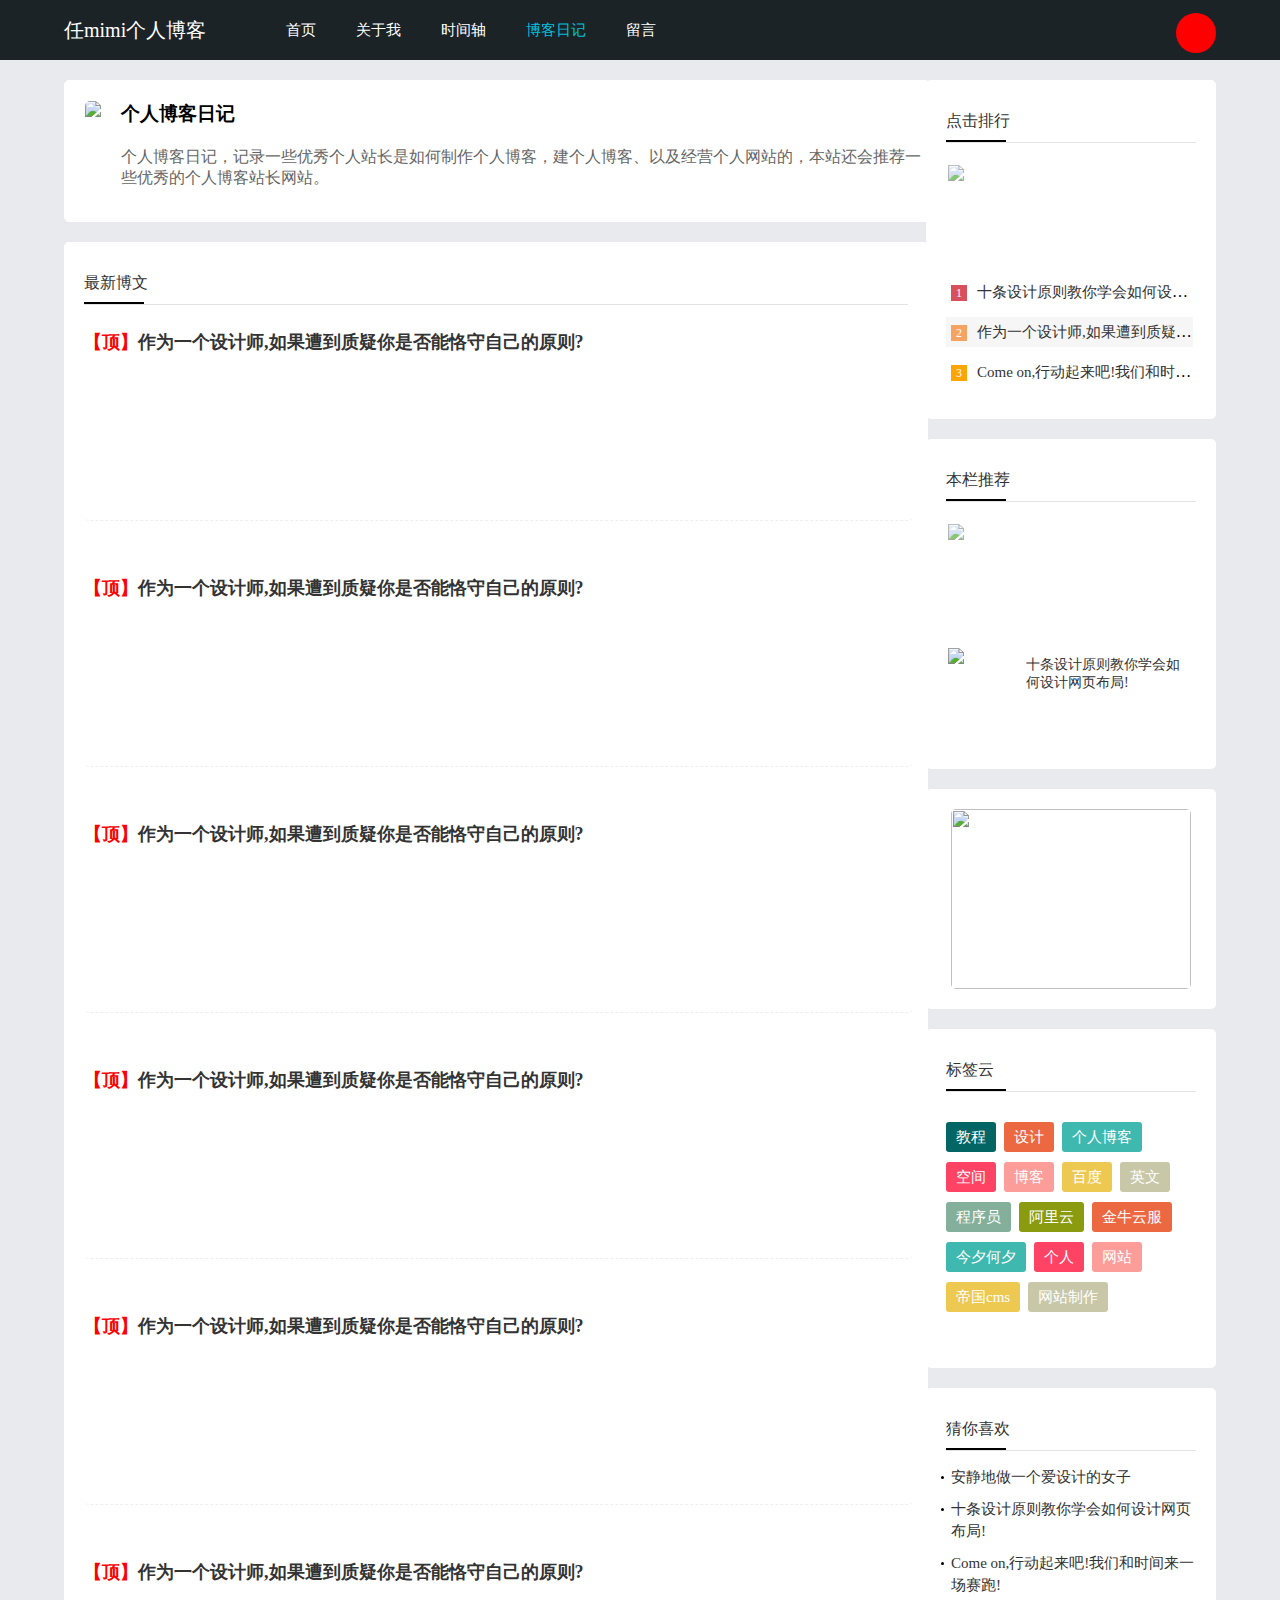
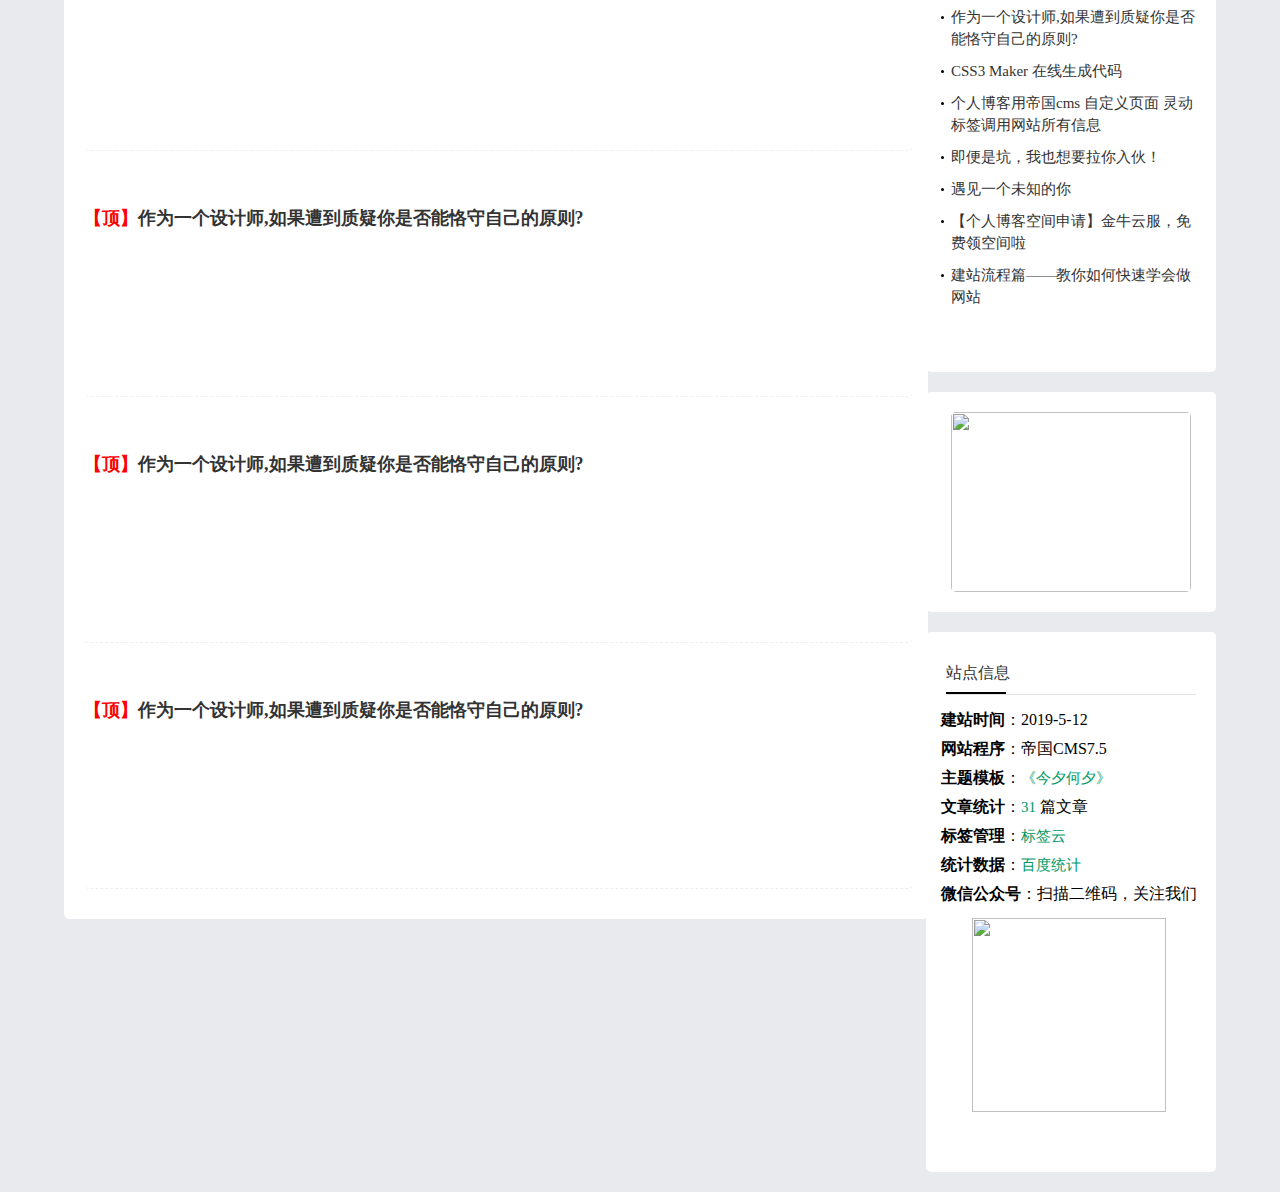
==== log.html @ 93b7b706 "任洁芳博客的" ====
<!DOCTYPE html>
<html lang="en">
<head>
    <meta charset="UTF-8">
    <title>个人博客</title>
    <link rel="stylesheet" href="./css/reset.css">
    <link rel="stylesheet" href="./css/index.css">
    <link rel="stylesheet" href="./css/common.css">
    <meta name="viewport" content="width=device-width, initial-scale=1.0 user-scalable=no">
    <link rel="stylesheet" media="(max-width: 800px)" href="./css/phone.css">
    <link rel="stylesheet" href="./css/log.css">
</head>
<body>
<!--头部start-->
<!--响应式更多-->
<label for="more" class="menu" style="position:absolute; top: 10px; left: 20px;"></label>
<header>
    <nav class="nav wrapper">
        <input type="checkbox" name="" id="more" >
        <div class="logo">任mimi个人博客</div>
        <ul class="nav_item">

            <li ><a href="index.html" >首页</a></li>
            <li><a href="#">关于我</a></li>
            <li><a href="trail.html">时间轴</a></li>
            <li class="nav_item_focus"><a href="log.html">博客日记</a></li>
            <li><a href="remark.html">留言</a></li>
        </ul>
        <div class="search iconfont"><input type="text" placeholder="请输入内容" class="input"></div>
    </nav>
</header>
<!--头部结束-->
<!--博客日记部分start-->
<div class="wrapper">
    <div class="log_logo" >
        <img src="http://jxhx2.yangqq.com/skin/jxhx/images/lm01.jpg">
        <h3>个人博客日记</h3>
        <p>个人博客日记，记录一些优秀个人站长是如何制作个人博客，建个人博客、以及经营个人网站的，本站还会推荐一些优秀的个人博客站长网站。</p>
    </div>
    <!--不规则侧边栏开始-->
    <div class="norule_aside" style="position:absolute; right: 0px; top: 0px; z-index:3;">
        <ul>
            <li>
                <div class="sidebar log_sort">
                    <div class="sidebar_title">点击排行</div>
                    <div class="click_sort">
                        <a href="" >
                            <div style="position: relative;">
                                <img src="http://jxhx2.yangqq.com/skin/jxhx/images/b02.jpg" alt="">
                                <span  class="mask_wenzi">安静地做一个爱设计的女子</span>
                            </div>
                        </a>
                        <ul>
                            <li><i>1</i><a href="#"  target="_blank">十条设计原则教你学会如何设计网页布局!</a></li>
                            <li><i>2</i><a href="#"  target="_blank">作为一个设计师,如果遭到质疑你是否能恪守自己的原则?</a></li>
                            <li><i>3</i><a href="#"  target="_blank">Come on,行动起来吧!我们和时间来一场赛跑!</a></li>
                        </ul>
                    </div>
                </div>

            </li>

            <li>
                <div class="sidebar sidebar_re">
                    <div class="sidebar_title">本栏推荐</div>
                    <div class="benlan_recommend">
                        <a href="" >
                            <div style="position: relative;">
                                <img src="http://www.yangqq.com/d/file/news/life/2018-06-29/75842f4d1e18d692a66c38eb172a40ab.jpg" alt="">
                                <span class="mask_wenzi">作为一个设计师,如果遭到质疑你是否能恪守自己的原则?</span>
                            </div>
                        </a>
                        <ul >
                            <li><a href="">
                                <img src="http://www.yangqq.com/d/file/jstt/css3/2018-03-20/718b56be9dbf920cc0a6124545216654.jpg">
                                <p>十条设计原则教你学会如何设计网页布局!</p>
                            </a></li>
                        </ul>
                    </div>
                </div>

            </li>

            <li>
                <div class="sidebar sidebar_img"><img src="http://jxhx2.yangqq.com/skin/jxhx/images/ad.jpg" alt=""></div>
            </li>
             <li>
                 <div class="sidebar sideabr_tag">
                     <div class="sidebar_title">标签云</div>
                     <div class="tag_content">
                         <a href="">教程</a>
                         <a href="">设计</a>
                         <a href="">个人博客</a>
                         <a href="">空间</a>
                         <a href="">博客</a>
                         <a href="">百度</a>
                         <a href="">英文</a>
                         <a href="">程序员</a>
                         <a href="">阿里云</a>
                         <a href="">金牛云服</a>
                         <a href="">今夕何夕</a>
                         <a href="">个人</a>
                         <a href="">网站</a>
                         <a href="">帝国cms</a>
                         <a href="">网站制作</a>
                     </div>
                 </div>
             </li>
            <li>
                <div class="sidebar sidebar_like">
                    <div class="sidebar_title">猜你喜欢</div>
                    <ul>
                        <li><a target="_blank" href="#">安静地做一个爱设计的女子</a></li>
                        <li><a target="_blank" href="#">十条设计原则教你学会如何设计网页布局!</a></li>
                        <li><a target="_blank" href="#">Come on,行动起来吧!我们和时间来一场赛跑!</a></li>
                        <li><a target="_blank" href="#">作为一个设计师,如果遭到质疑你是否能恪守自己的原则?</a></li>
                        <li><a target="_blank" href="#">CSS3 Maker 在线生成代码</a></li>
                        <li><a target="_blank" href="#">个人博客用帝国cms 自定义页面 灵动标签调用网站所有信息</a></li>
                        <li><a target="_blank" href="#">即便是坑，我也想要拉你入伙！</a></li>
                        <li><a target="_blank" href="#">遇见一个未知的你</a></li>
                        <li><a target="_blank" href="#">【个人博客空间申请】金牛云服，免费领空间啦</a></li>
                        <li><a target="_blank" href="#">建站流程篇——教你如何快速学会做网站</a></li>
                    </ul>
                </div>
            </li>
            <li>
                <div class="sidebar sidebar_img"><img src="http://jxhx2.yangqq.com/skin/jxhx/images/ad02.jpg" alt=""></div>
            </li>
            <li>
                <div class="sidebar sidebar_message">
                    <div class="sidebar_title">站点信息</div>
                    <ul >
                        <li><b>建站时间</b>：2019-5-12</li>
                        <li><b>网站程序</b>：帝国CMS7.5</li>
                        <li><b>主题模板</b>：<a href="#" style="color: #009966">《今夕何夕》</a></li>
                        <li><b>文章统计</b>：<a href="#"style="color: #009966" >31 </a>篇文章</li>
                        <li><b>标签管理</b>：<a href="#" style="color: #009966">标签云</a></li>
                        <li><b>统计数据</b>：<a href="#"style="color: #009966">百度统计</a></li>
                        <li><b>微信公众号</b>：扫描二维码，关注我们</li>
                        <li><a href="#" ><img src="http://jxhx2.yangqq.com/skin/jxhx/images/wxgzh.jpg"></a></li>
                    </ul>
                </div>
            </li>

        </ul>
    </div>
</div>
<!--博客日记部分end-->
<!--文章列表开始-->
<div class="wrapper">
    <div class="main_content">
        <div class="main_title sidebar_title">最新博文</div>
        <ul>
            <li>
                <a href="./log_detail1.html"  class="ding">作为一个设计师,如果遭到质疑你是否能恪守自己的原则?</a>
                <div class="main_list_item">
                    <img src="http://www.yangqq.com/d/file/news/life/2018-06-29/75842f4d1e18d692a66c38eb172a40ab.jpg" alt="">
                    <div >
                        <p>就拿我自己来说吧，有时候会很矛盾，设计好的作品，不把它分享出来，会觉得待在自己电脑里面实在是没有意义。干脆就发布出去吧。我也害怕收到大家不好的评论，有些评论，可能说者无意，但是对于每一个用心的站长来说，都会受很深 </p>
                    </div>
                    <div class="bottom">
                        <img src="http://jxhx2.yangqq.com/skin/jxhx/images/avatar.jpg" border="0"  alt="" >
                        <span>2019-5-11</span>
                        <span><a href="#"><span>【</span>设计心得 <span>】</span></a></span>
                        <a href="#" class="bottom_readmore"> <button>阅读更多</button></a>
                    </div>

                </div>
            </li>
            <li>
                <a href="#" target="_blank" class="ding">作为一个设计师,如果遭到质疑你是否能恪守自己的原则?</a>
                <div class="main_list_item">
                    <img src="http://www.yangqq.com/d/file/blogs/2018-06-11/372b79556c82ac59a8c46eda53f177c4.jpg" alt="">
                    <div >
                        <p>就拿我自己来说吧，有时候会很矛盾，设计好的作品，不把它分享出来，会觉得待在自己电脑里面实在是没有意义。干脆就发布出去吧。我也害怕收到大家不好的评论，有些评论，可能说者无意，但是对于每一个用心的站长来说，都会受很深 </p>
                    </div>
                    <div class="bottom">
                        <img src="http://jxhx2.yangqq.com/skin/jxhx/images/avatar.jpg" border="0"  alt="" >
                        <span>2019-5-11</span>
                        <span><a href="#"><span>【</span>个人博客日记 <span>】</span></a></span>
                        <a href="#" class="bottom_readmore"> <button>阅读更多</button></a>
                    </div>

                </div>

            </li>
            <li>
                <a href="#" target="_blank" class="ding">作为一个设计师,如果遭到质疑你是否能恪守自己的原则?</a>
                <div class="main_list_item">
                    <img src="http://www.yangqq.com/d/file/jstt/web/2018-11-03/e3d39beb4e61d8545d6fbda2dc7a4b71.png" alt="">
                    <div >
                        <p>就拿我自己来说吧，有时候会很矛盾，设计好的作品，不把它分享出来，会觉得待在自己电脑里面实在是没有意义。干脆就发布出去吧。 </p>
                    </div>
                    <div class="bottom">
                        <img src="http://jxhx2.yangqq.com/skin/jxhx/images/avatar.jpg" border="0"  alt="" >
                        <span>2019-5-11</span>
                        <span><a href="#"><span>【</span>renmimi <span>】</span></a></span>
                        <a href="#" class="bottom_readmore"> <button>阅读更多</button></a>
                    </div>

                </div>
            </li>
            <li>
                <a href="#" target="_blank" class="ding">作为一个设计师,如果遭到质疑你是否能恪守自己的原则?</a>
                <div class="main_list_item">
                    <img src="http://jxhx2.yangqq.com/skin/jxhx/images/b02.jpg" alt="">
                    <div >
                        <p>就拿我自己来说吧，有时候会很矛盾，设计好的作品，不把它分享出来，会觉得待在自己电脑里面实在是没有意义。干脆就发布出去吧。我也害怕收到大家不好的评论，有些评论，可能说者无意，但是对于每一个用心的站长来说，都会受很深 </p>
                    </div>
                    <div class="bottom">
                        <img src="http://jxhx2.yangqq.com/skin/jxhx/images/avatar.jpg" border="1"  alt="" >
                        <span>2019-5-11</span>
                        <span><a href="#"><span>【</span>分享给你们<span>】</span></a></span>
                        <a href="#" class="bottom_readmore"> <button>阅读更多</button></a>
                    </div>

                </div>
            </li>
            <li>
                <a href="#" target="_blank" class="ding">作为一个设计师,如果遭到质疑你是否能恪守自己的原则?</a>
                <div class="main_list_item">
                    <img src="http://jxhx2.yangqq.com/skin/jxhx/images/b03.jpg" alt="">
                    <div >
                        <p>就拿我自己来说吧，有时候会很矛盾，设计好的作品，不把它分享出来，会觉得待在自己电脑里面实在是没有意义。干脆就发布出去吧。我也害怕收到大家不好的评论，有些评论，可能说者无意，但是对于每一个用心的站长来说，都会受很深 </p>
                    </div>
                    <div class="bottom">
                        <img src="http://jxhx2.yangqq.com/skin/jxhx/images/b03.jpg" border="0"  alt="" >
                        <span>2019-5-11</span>
                        <span><a href="#"><span>【</span>个人博客日记 <span>】</span></a></span>
                        <a href="#" class="bottom_readmore"> <button>阅读更多</button></a>
                    </div>

                </div>
            </li>
            <li>
                <a href="#" target="_blank" class="ding">作为一个设计师,如果遭到质疑你是否能恪守自己的原则?</a>
                <div class="main_list_item">
                    <img src="http://www.yangqq.com/d/file/news/life/2018-06-29/75842f4d1e18d692a66c38eb172a40ab.jpg" alt="">
                    <div >
                        <p>就拿我自己来说吧，有时候会很矛盾，设计好的作品，不把它分享出来，会觉得待在自己电脑里面实在是没有意义。干脆就发布出去吧。我也害怕收到大家不好的评论，有些评论，可能说者无意，但是对于每一个用心的站长来说，都会受很深 </p>
                    </div>
                    <div class="bottom">
                        <img src="http://jxhx2.yangqq.com/skin/jxhx/images/avatar.jpg" border="0"  alt="" >
                        <span>2019-5-11</span>
                        <span><a href="#"><span>【</span>设计心得 <span>】</span></a></span>
                        <a href="#" class="bottom_readmore"> <button>阅读更多</button></a>
                    </div>

                </div>
            </li>
            <li>
                <a href="#" target="_blank" class="ding">作为一个设计师,如果遭到质疑你是否能恪守自己的原则?</a>
                <div class="main_list_item">
                    <img src="http://www.yangqq.com/d/file/news/life/2018-06-29/75842f4d1e18d692a66c38eb172a40ab.jpg" alt="">
                    <div >
                        <p>就拿我自己来说吧，有时候会很矛盾，设计好的作品，不把它分享出来，会觉得待在自己电脑里面实在是没有意义。干脆就发布出去吧。我也害怕收到大家不好的评论，有些评论，可能说者无意，但是对于每一个用心的站长来说，都会受很深 </p>
                    </div>
                    <div class="bottom">
                        <img src="http://jxhx2.yangqq.com/skin/jxhx/images/avatar.jpg" border="0"  alt="" >
                        <span>2019-5-11</span>
                        <span><a href="#"><span>【</span>设计心得 <span>】</span></a></span>
                        <a href="#" class="bottom_readmore"> <button>阅读更多</button></a>
                    </div>

                </div>
            </li>
            <li>
                <a href="#" target="_blank" class="ding">作为一个设计师,如果遭到质疑你是否能恪守自己的原则?</a>
                <div class="main_list_item">
                    <img src="http://www.yangqq.com/d/file/jstt/web/2018-11-03/e3d39beb4e61d8545d6fbda2dc7a4b71.png" alt="">
                    <div >
                        <p>就拿我自己来说吧，有时候会很矛盾，设计好的作品，不把它分享出来，会觉得待在自己电脑里面实在是没有意义。干脆就发布出去吧。我也害怕收到大家不好的评论，有些评论，可能说者无意，但是对于每一个用心的站长来说，都会受很深 </p>
                    </div>
                    <div class="bottom">
                        <img src="http://jxhx2.yangqq.com/skin/jxhx/images/avatar.jpg" border="0"  alt="" >
                        <span>2019-5-11</span>
                        <span><a href="#"><span>【</span>设计心得 <span>】</span></a></span>
                        <a href="#" class="bottom_readmore"> <button>阅读更多</button></a>
                    </div>

                </div>
            </li>
            <li>
                <a href="#" target="_blank" class="ding">作为一个设计师,如果遭到质疑你是否能恪守自己的原则?</a>
                <div class="main_list_item">
                    <img src="http://www.yangqq.com/d/file/blogs/2018-06-11/372b79556c82ac59a8c46eda53f177c4.jpg" alt="">
                    <div >
                        <p>就拿我自己来说吧，有时候会很矛盾，设计好的作品，不把它分享出来，会觉得待在自己电脑里面实在是没有意义。干脆就发布出去吧。我也害怕收到大家不好的评论，有些评论，可能说者无意，但是对于每一个用心的站长来说，都会受很深 </p>
                    </div>
                    <div class="bottom">
                        <img src="http://jxhx2.yangqq.com/skin/jxhx/images/avatar.jpg" border="0"  alt="" >
                        <span>2019-5-11</span>
                        <span><a href="#"><span>【</span>设计心得 <span>】</span></a></span>
                        <a href="#" class="bottom_readmore"> <button>阅读更多</button></a>
                    </div>

                </div>
            </li>
        </ul>
    </div>
</div>

<script src="js/index.js"></script>
<script src="js/swipe.js"></script>
<script src="js/change.js"></script>
</body>
</html>
---- css/index.css ----
/*轮播图及右侧开始*/
   .content {
       height: 260px;
       margin-top: 20px;
   }
   .content_left {
       float: left;
       width: 75%;
   }
   .content_right {
       float: right;
       width: 22.5%;
       height: 260px;
       background: rgba(42,42,42,1);
       border-radius: 5px;
   }

.content_right h2 {
    font-size: 22px;
    margin: 10px;
    color: #89919a;
    font-weight: normal;
    padding-bottom: 10px;
}
.linkmore {
    margin: 15px;
}
.linkmore li {
    width: 25%;
    float: left;
    padding: 0;
}
.linkmore li a {
    height: 53px;
    display: block;
    overflow: hidden;
    box-shadow: 0px 1px 0px rgba(255,255,255,.1), inset 0px 1px 1px rgba(0,0,0,.7);
    border-radius: 50%;
    margin: 0 5px;
}

.geren:before {
    font-family: iconfont;
    content: '\e6d3';
    color: #ef5509;
    font-size: 36px;
    display: block;
    margin: 10px 10px;
}

.mes:before {
    font-family: iconfont;
    content: '\e648';
    color: #FF991A;
    font-size: 28px;
    text-align: center;
    display: block;
    margin: 10px 10px;
}
.qq:before {
    font-family: iconfont;
    content: '\e6ca';
    color: #1296DB;
    font-size: 28px;
    text-align: center;
    display: block;
    margin: 10px 10px;
}
.wechat:before {
    font-family: iconfont;
    content: '\e66a';
    color: #07AF12;
    font-size: 36px;
    text-align: center;
    display: block;
    margin: 10px 10px;
}
.iconfont1:hover {
    opacity: .5;
}


.content_right p {
    font-size: 12px;
    padding: 0 0 0 20px;
    line-height: 28px;
    text-shadow: 0px 1px 2px rgba(0, 0, 0, .5);
    color: #d0d2d4;
}
.content_left  .swipe {
       float: left;
       width: 68%;
       height: 260px;
       background-color: #fff;
       border-radius: 5px;
       overflow: hidden;
       position: relative;
   }
.swipe .spot {
    width: 90px;
    height: 13px;
    position: absolute;
    bottom: 20px;
    left: 50%;
    transform: translateX(-50%);
}
.swipe .spot .spot_focus {
    background-color: #12B7DE;
}
.swipe .spot li {
    border-radius: 50%;
    width: 10px;
    height: 10px;
    line-height: 10px;
    background-color: #fff;
    margin-right: 12px;
}

.swipe ul {
    height: 260px;
}
.swipe ul li {
    float: left;
    height: 260px;
    padding: 0;
}
.swipe img {
    width: 132%;
    height: 260px;
}
.swipe .swipe_3{
     width: 108%;
}
.swipe_arrow {
    position: absolute;
    width: 40px;
    height: 32px;
    top: 50%;
    left: 40px;
    transform: translateY(-50%);
    display: none;

}
.swipe:hover .swipe_arrow {
    display: block;
}
.swipe_arrow img {
    width: 40px;
    height: 32px;
}
 .swipe_arrow.right{
    left: auto;
    right: 40px;
}

.content_left .content_left_item_top {
    float: right;
    width: 29.5%;
    height: 124px;
    overflow: hidden;
    border-radius: 5px;
}

.content_left .content_left_item_bottom {
    margin-top: 12px;
    float: right;
     width: 29.5%;
     height: 124px;
    overflow: hidden;
    border-radius: 5px;
}

.content_left .top {

      float: right;
      width: 100%;
      height: 124px;
      background: url("http://jxhx2.yangqq.com/skin/jxhx/images/h1.jpg") no-repeat;
      background-size: cover;
      transform: scale(1);
      transform-origin: center;
      transition: all .8s ease;
      position: relative;

}
.content_left .bottom {
    position: relative;
    border-radius: 5px;
    bottom:-12px;
    float: right;
    width: 100%;
    height: 124px;
    background: url("http://jxhx2.yangqq.com/skin/jxhx/images/h2.jpg") no-repeat ;
    background-size: cover;
    transform: scale(1);
    transform-origin: center;
    transition: all .8s ease;
}
 .mask_wenzi {
      font-size: 15px;
      position: absolute;
      text-align: center;
      color: #fff;
      left: 50%;
      top: 50%;
      transform: translate(-50%,-50%);
      display: -webkit-box;
      overflow: hidden;
    -webkit-box-orient: vertical;
    -webkit-line-clamp: 2;

}



.content_left .top:hover , .content_left .bottom:hover{
    transform: scale(1.1);
    transform-origin: center;
    transition: all .8s ease;
}
/*轮播图及右侧结束*/

/*tab栏开始*/
.tab {
    height: 312px;
    margin-top: 20px;
}

.tab_left {
    float: left;
    height: 312px;
    width: 75%;
    background-color: #fff;
    border-radius: 5px;
}
.tab_title {
    margin:20px 20px 0;
    height: 42px;
    line-height: 42px;
    border-bottom: 1px solid #e4e3e3;

}
.tab_title li {
    margin-right: 25px;
    padding: 0;
    position: relative;
    line-height: 42px;
}
.tab_left li a {
    color: #333;
    font-size: 16px;
}
.tab_focus:after {
    content: '';
    position: absolute;
    height: 2px;
    width: 100%;
    background: #000;
    left: 0;
    bottom: 0;
    transition: width .5s ease;
}
.tab_focus:hover::after {
    width: 120%;
    transition: width .5s ease;
}
.tab_content {
    margin: 10px 20px;
}
.tab_content_img {
    width: 30.5%;
}
.tab_content_img .top {
    float: left;
    width: 100%;
    height: 100px;
    background:url("http://jxhx2.yangqq.com/skin/jxhx/images/4.jpg") no-repeat;
    border-radius: 5px;
    transform: scale(1);
    transform-origin: center;
    transition: all .8s ease;
    position: relative;

}
.hidden {
    width: 100%;
    height: 100px;
    overflow: hidden;
    border-radius: 5px;
}
.tab_content_img .bottom {
    float: left;
    width: 100%;
    height: 100px;
    background: url("http://jxhx2.yangqq.com/skin/jxhx/images/2.jpg") no-repeat;
    border-radius: 5px;
    margin-top: 10px;
    transform: scale(1);
    transform-origin: center;
    transition: all .8s ease;
    position:relative;
}

.tab_content_img .top:hover , .tab_content_img .bottom:hover{
    transform: scale(1.1);
    transform-origin: center;
    transition: all .8s ease;
}

.tab_content_list {
    width: 63%;
    float: right;
    position: relative;
    right:20px;
}
.tab_content_list ul p {
    display: none;
}
li.li_focus {
    height: 100%;
    background: #f7f7f7;
   
}
.li_focus  a {
    color: #000;
    font-weight: bold;
}
.tab_content_list  .li_focus p {
    display: block;
}
.tab_content_list li a {
    height: 32px;
    color: #333;
}
.tab_content_list p {
    line-height: 24px;
    font-size: 14px;
    overflow: hidden;
    text-overflow: ellipsis;
    -webkit-box-orient: vertical;
    display: -webkit-box;
    -webkit-line-clamp: 2;
    height: 48px;
}

.tab_content_list li {
    float: none;
    padding: 0 20px 10px 20px;
}

.tab_content_list ul li i {
    display: block;
    width: 20px;
    height: 20px;
    background: #9a9a9a;
    float: left;
    margin-top: 6px;
    margin-right: 20px;
    position: relative;
    font-style: normal;
    color: #fff;
    font-size: 12px;
    text-align: center;
    line-height:20px;
}
.tab_content_list .li_focus i {
    background: #333;
}

.tab_right {
    float: right;
    width: 22.5%;
    height: 272px;
    background-color: crimson;
    border-radius: 5px;
}
.tab_right_item {
    margin: 30px 20px;
}
.tab_right_item li {
    width: 85%;
    border-radius: 4px;
    height: 30px;
    line-height: 30px;
    background: #f6f6f6;
    padding: 4px 12px 4px 30px;
    margin-bottom: 12px;
    position: relative;

}
.tab_right_item li:hover {
    box-shadow: 2px 2px 15px rgba(7,17,27,0.3);
}
 .tab_right_item li:before {
    position: absolute;
    content: "";
    width: 3px;
    height: 3px;
    background: #000;
    border-radius: 10px;
    left: 15px;
    top: 20px;
}

.tab_right_item li a {
    font-size: 12px;
    color: #333;
}

    /*tab结束*/

/*推荐部分开始*/
.recommend {
    height: 690px;
    margin-top: 20px;
    width: 75%;
    background-color: #fff;
    border-radius: 5px;
    overflow: hidden;
}
.rtitle {
    margin: 20px 20px 0;
    height: 42px;
    border-bottom: 1px solid #eee;

}
.rtitle_left {
    position: relative;
    font-size: 16px;
    color: #484848;
    line-height: 42px;
    font-weight: normal;
    display: inline-block;
}
.rtitle_left:after {
    content: "";
    position: absolute;
    width: 60px;
    height: 2px;
    content: "";
    background: #000;
    left: 0px;
    bottom: 0px;
    transition: width .5s ease;
}

.rtitle_left:hover::after {
    width: 120%;
    transition: width .5s ease;
}
.rbox {
    margin: 20px 30px;
    background-color: #00c1de;
}
.rbox ul li {
    float:left;
    padding: 0;
    width: 33%;
    height: 286px;
    border-bottom: #eee 1px solid;
    border-left: #eee 1px solid;
}
.rbox ul li > a:nth-of-type(1) {

    display: block;
    margin: 20px auto 0 ;
    width: 70%;
    height: 100px;
    border-radius: 5px;
    overflow: hidden;
}

.rbox  img {
    display: block;
    /*margin: 20px auto 0 ;*/
    width: 100%;
    height: 100px;
    border-radius: 5px;
    transition: all .5s linear;
    transform: scale(1);
}
.rbox ul li:hover  img{
    transform: scale(1.2);
    transition: all .5s linear;
    transform-origin: center;
}

.rbox h2 {
    font-size: 16px;
    white-space: nowrap;
    margin: 10px auto ;
    width: 70%;
    text-overflow: ellipsis;
    overflow:hidden;
}
.rbox  span {
    color: #999;
    font-size:14px;
    display: -webkit-box;
    width: 70%;
    height: 62px;
    margin: 0 auto 10px;
    overflow: hidden;
    -webkit-box-orient: vertical;
    -webkit-line-clamp: 3;
}
.rbox .artcle_add {
    position: relative;
    color: #096;
    display: block;
    font-size:16px;
    width: 70%;
    margin: 0 auto;
    padding-left: 25px;
}
.rbox .artcle_add:before {
    position: absolute;
    left: 13px;
    top: -1px;
    content: "+";
    color: #333;
    font-size: 16px;
}


.rbox ul li:nth-of-type(1) ,.rbox ul li:nth-of-type(4) {
    border-left: none;
}
.rbox ul li:nth-of-type(4),.rbox ul li:nth-of-type(5),.rbox ul li:nth-of-type(6) {
    border-bottom: none;
}
.rbox ul li:hover {

    box-shadow: 2px 2px 15px rgba(7,17,27,0.3);
}
.rtitle_right {
    float: right;
    line-height: 42px;
    margin-right: 30px;
}
.rtitle_right a {
    color: #484848;
}
.rtitle_right li {
    position: relative;
    display:inline-block ;
    padding-left: 10px;
}
.rtitle_right li:after {
     content: '/';
     position: absolute;
     right: 0px;
     bottom: 0;
     color: #ccc;

}
.rtitle_right li:last-child:after {
    content: '';
}

/*图片开始*/
.img {
    height: 175px;
    margin-top: 20px;
    width: 75%;
    border-radius: 5px;
    background:  #fff url("http://jxhx2.yangqq.com/skin/jxhx/images/longad.jpg") no-repeat center center ;
    background-size: 96%;

}


/*文章内容开始*/
.main_content {
    margin-top: 20px;
    width: 75%;
    background-color: #fff;
    border-radius: 5px;
    overflow: hidden;
}
.main_content .main_title {
    padding-top: 20px;
}
.main_content ul {
    width: 96%;
    margin: 0 20px;
}
.main_content ul li {
    height: 150px;
    width: 100%;
    padding: 25px 0 40px;
    margin-bottom: 30px;
    border-radius: 5px;
    border-bottom: #eee 1px dashed;
}
.main_content li a {
    color: #333;
    font-size: 18px;
    font-weight: 700;
}
.main_content li a:hover {
    color: #1296DB;
}

.main_content li .ding:before {
    content: '【顶】';
    font-size: 18px;
    color: #F00;
}
.main_list_item {
    margin-top: 15px ;
    overflow:hidden;
    position: relative;
}
.main_list_item img {
    width: 22.2%;
    float:left;
    border-radius: 5px;
}

.main_list_item p {
    width: 70%;
    float: right;
    font-size: 14px;
    color: #666;
    overflow: hidden;
    text-overflow: ellipsis;
    -webkit-box-orient: vertical;
    display: -webkit-box;
    -webkit-line-clamp: 3;
    margin-top: 20px;
    position: absolute;
    right: 20px;
}
.main_list_item .bottom {
    position: absolute;
    bottom: 0px;
    right:20px;
    width:  70%;
    height: 38px;
    line-height: 38px;
}

.bottom img {
    border-radius: 50%;
    width: 35px;
    height: 35px;
    margin-right: 16px;
    border: 2px solid #1296DB;
}
.bottom img:after{
    content: "";
    position: absolute;
    background: url(http://jxhx2.yangqq.com/skin/jxhx/images/v.png) no-repeat;
    background-size: 12px;
    width: 12px;
    height: 12px;
    right: 0;
    bottom: 0;

}
.bottom span {
    color: #9999a5;
}
.bottom span span {
    color: #9999a5;
}
.bottom span a {
    color: #096;
    font-size:14px;
}
.bottom_readmore {
    float: right;
}
.bottom_readmore button {
    width: 80px;
    height: 28px;
    padding: 3px 10px;
    background-color: #12b7de;
    color: #fff;
    border-radius: 5px;
    font-size:14px;
}
/*不规则侧边栏开始*/
.norule_aside {
    width: 290px;
    height: auto;

}
.norule_aside ul li {
    padding: 0;
}
.norule_aside .sidebar {
    min-height: 500px;
    background-color: #fff;
    border-radius: 5px;
    width: 290px;
    margin-bottom: 20px;
}

.norule_aside .sidebar_re {
    min-height: 680px;
}

/*点击排行开始*/
.zhanzhang_recommend,.click_sort {
    padding: 20px;
}
.click_sort img, .zhanzhang_recommend img {
    width: 100%;
    height: 110px;
    border-radius: 5px;
    opacity: .7;
}
.click_sort ul li {
    width: 242px;
    height: 30px;
    line-height: 30px;
    margin-bottom: 10px;
    padding-left: 5px;
    text-overflow: ellipsis;
    white-space: nowrap;
    overflow: hidden;
    background-color: #f6f6f6;
}
.click_sort ul li:nth-child(2n+1) {
    background-color: #fff;
}
.click_sort ul li a {
    color: #333;
}

.click_sort ul li i {
    display: block;
    width: 16px;
    height: 16px;
    line-height: 16px;
    background: #B1B1B1;
    float: left;
    margin-top: 8px;
    margin-right: 10px;
    font-style: normal;
    font-size: 12px;
    text-align: center;
    color: #fff;
}
.click_sort ul li:nth-of-type(1) i {
     background-color: #d8505c;
}
.click_sort ul li:nth-of-type(2) i{
    background-color: sandybrown;
}
.click_sort ul li:nth-of-type(3) i{
    background-color: orange;
}
/*站长推荐开始*/
.zhanzhang_recommend ul  {
    margin-top: 10px;
}
.zhanzhang_recommend ul  li {
    padding: 0px;
    margin-bottom: 10px;
    height: 60px;
    width: 242px;

}
.zhanzhang_recommend ul li:hover  {
    cursor: pointer;
    background-color: #f6f6f6;
}

.zhanzhang_recommend li img {
    float: left;
    width: 70px;
    height: 60px;
    border-radius: 5px;
    opacity: 1;
    margin-right: 10px;
}
.zhanzhang_recommend li p {
    color: #333;
    font-size: 14px;
    height: 50px;
    padding-top: 10px;
}
/*站长推荐结束*/

/*侧边图开始*/
.norule_aside .sidebar_img {
    min-height:auto;
}
.sidebar_img img {
    width: 240px;
    height: 180px;
    border-radius: 5px;
    margin: 0 auto;
    display: block;
}
/*侧边图结束*/

/*猜你喜欢开始*/
.norule_aside .sidebar_like {
    min-height: 544px;
}
.sidebar_like ul, .sidebar_message ul {
    height: auto;
    padding: 15px;
}
.sidebar_like ul li {
    line-height: 22px;
    margin-bottom: 10px;
    position: relative;
    margin-left: 10px;
}
.sidebar_like ul li:before {
    position: absolute;
    content: "";
    width: 3px;
    height: 3px;
    background: #000;
    border-radius: 10px;
    left: -10px;
    top: 10px;
}
.sidebar_like ul li a {
    color: #333;
}

/*猜你喜欢结束*/

/*站点信息开始*/
.sidebar_message ul li {
    margin-bottom: 8px;
    width:256px;
}
.sidebar_message img {
    width: 194px;
    height: 194px;
    display: block;
    margin: 5px auto;
}
---- css/common.css ----
.sidebar {

    padding: 20px 0;
    background-color: #fff;
    border-radius: 5px;
}
.sidebar_title {

    color: #333;
    font-size: 16px;
    height:42px;
    line-height: 42px;
    border-bottom: 1px solid #e4e3e3;
    position: relative;
    margin: 0 20px;
}

.sidebar_title:after {
    content: '';
    position: absolute;
    height: 2px;
    width: 60px;
    background: #000;
    left: 0;
    bottom: 0;
    transition: width .5s ease;
}
 .sidebar_title:hover::after  {
    width: 85px;
    transition: width .5s ease;
}


/*头部开始*/
header {
    width: 100%;
    padding: 5px 0;
    background: #1C2327;
    height: 50px;
    line-height: 50px;
}

header ul {
    text-align: center;
    height: 50px;
}

ul li {
    float: left;
}

.logo {
    float: left;
    font-size: 20px;
    color: #fff;
    margin-right: 60px;
}

.nav_item_focus  a{
    color: #00c1de;
}

.nav_item a {
    display: inline-block;
    height: 50px;
}

.nav_item li:hover a {
    color: #00c1de;
}


.search {
    position: absolute;
    right: 0;
    top: 8px;
    width: 40px;
    height: 40px;
    border-radius: 50%;
    background: red;
    transition: all .8s ease;
}

.search.iconfont:after {
    content: '\e62a';
    font-size: 20px;
    font-family: iconfont;
    color: #fff;
    position: absolute;
    top: -4px;
    right: 10px;

}

.search:hover {
    width: 200px;
    border-radius: 50px;
    transition: all .8s ease;
    cursor: pointer;
}

.search input {
    display: none;
    font-size: 16px;
    background-color: rgba(0, 0, 0, 0);
    outline: none;
    border: 0;
    padding-left: 30px;
    margin-left: 10px;
    line-height: 40px;
    color: #fff;

}

input::-webkit-input-placeholder {

    color: #fff;
}

input[type=checkbox] {
    display: none;
}
/*头部结束*/
---- css/phone.css ----
/*头部开始 */
.nav_item {
     display: none;
 }
 .nav_item {
     position: fixed;
     z-index: 2;
     top: 55px;

 }
 .nav_item li {
     float: none;
     background-color: #1C2327;
 }
 .nav_item li  a{
      color: #fff;
 }

 .logo {
     width: 150px;
     margin: 0 auto;
     float: none;
     line-height: 50px;
 }
 .wrapper {
     min-width: 375px;
 }

 input[type=checkbox] {
     display: none;
     font-size: 28px;
 }
 input[type=checkbox]:checked ~ .nav_item {
     display: block;
     background-color: red;
 }
 .menu {
     position: relative;
 }
.menu:after {
    content: '\e63f';
    font-family: iconfont;
    font-size: 32px;
    color: #fff;
    position: absolute;
    top: 0px;
    left:0px;
}
/*头部结束*/

/*轮播图以及右侧开始*/
.content_right, .tab_right {
    display: none;
}
.content_left , .tab_left{
    float:none;
    margin: 0 auto;
}
/*轮播图及右侧结束*/
 /*推荐栏开始*/
.recommend {
    margin: 20px auto;
}
/*推荐栏结束*/

/*不规则侧边栏开始*/
.norule_aside {
    display: none;
}
/*大图片开始*/
.img {
    margin: 20px auto;
}
.main_content {
    margin: 20px auto;
}
---- css/log.css ----
.log_logo {
    border-radius: 5px;
    background-color: #fff;
    width: 75%;
    height: 140px;
    margin: 20px 0;
    border: 1px solid #fff;
}
.log_logo img {
    height: 100px;
    float: left;
    margin: 20px;
    border-radius: 5px;

}
.log_logo h3 {
    margin: 20px 30px;
}
.log_logo p {
    color: #666;
}
.benlan_recommend ul  {
    margin-top: 10px;
}
.benlan_recommend ul  li {
    padding: 0px;
    margin-bottom: 10px;
    height: 60px;
    width: 242px;

}
.benlan_recommend ul li:hover  {
    cursor: pointer;
    background-color: #f6f6f6;
}

.sidebar .benlan_recommend li img {
    float: left;
    width: 70px;
    height: 60px;
    border-radius: 5px;
    opacity: 1;
    margin-right: 10px;
}
.benlan_recommend li p {
    color: #333;
    font-size: 14px;
    height: 50px;
    padding-top: 10px;
}
.norule_aside .sidebar_re {
    min-height: 290px;
}
.benlan_recommend {
    padding: 20px;
}
.norule_aside .log_sort {
    min-height: 299px;
}

 .benlan_recommend img {
    width: 100%;
    height: 110px;
    border-radius: 5px;
    opacity: .7;
}

.norule_aside  .sideabr_tag {
     min-height: 299px;
 }
.tag_content {
    margin: 20px
}
.tag_content a {
    line-height: 24px;
    height: 24px;
    display: block;
    float: left;
    padding: 3px 10px;
    margin: 10px 8px 0 0;
    border-radius: 3px;
}


.tag_content a:nth-child(8n-6) {
    background: #EB6841;
}
.tag_content a:nth-child(8n-5) {
    background: #3FB8AF;
}
.tag_content a:nth-child(8n-4) {
    background: #FE4365;
}
.tag_content a:nth-child(8n-3) {
    background: #FC9D9A;
}
.tag_content a:nth-child(8n-2) {
    background: #EDC951;
}
.tag_content a:nth-child(8n-1) {
    background: #C8C8A9;
}
.tag_content a:nth-child(8n) {
    background: #83AF9B;
}
.tag_content a:nth-child(8n-7) {
    background: #8A9B0F;
}
.tag_content a:first-child {
    background: #036564;
}
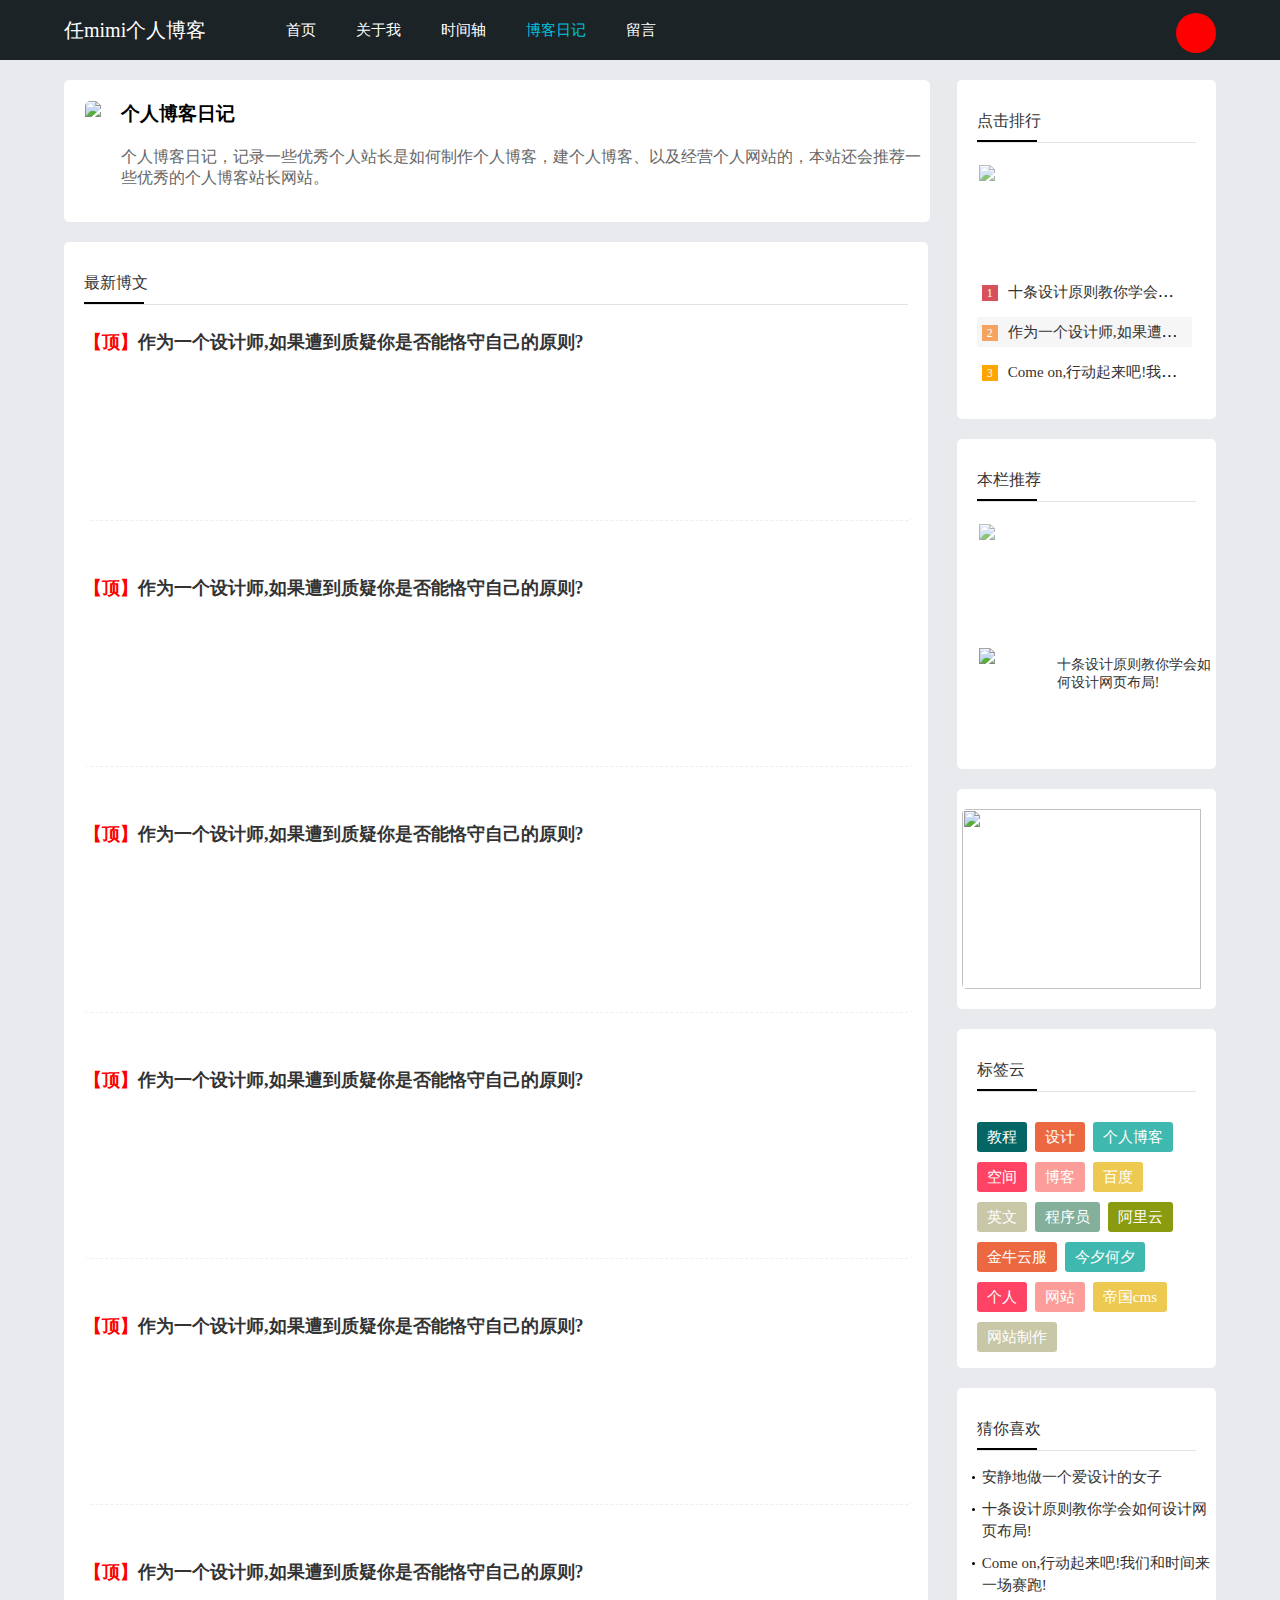
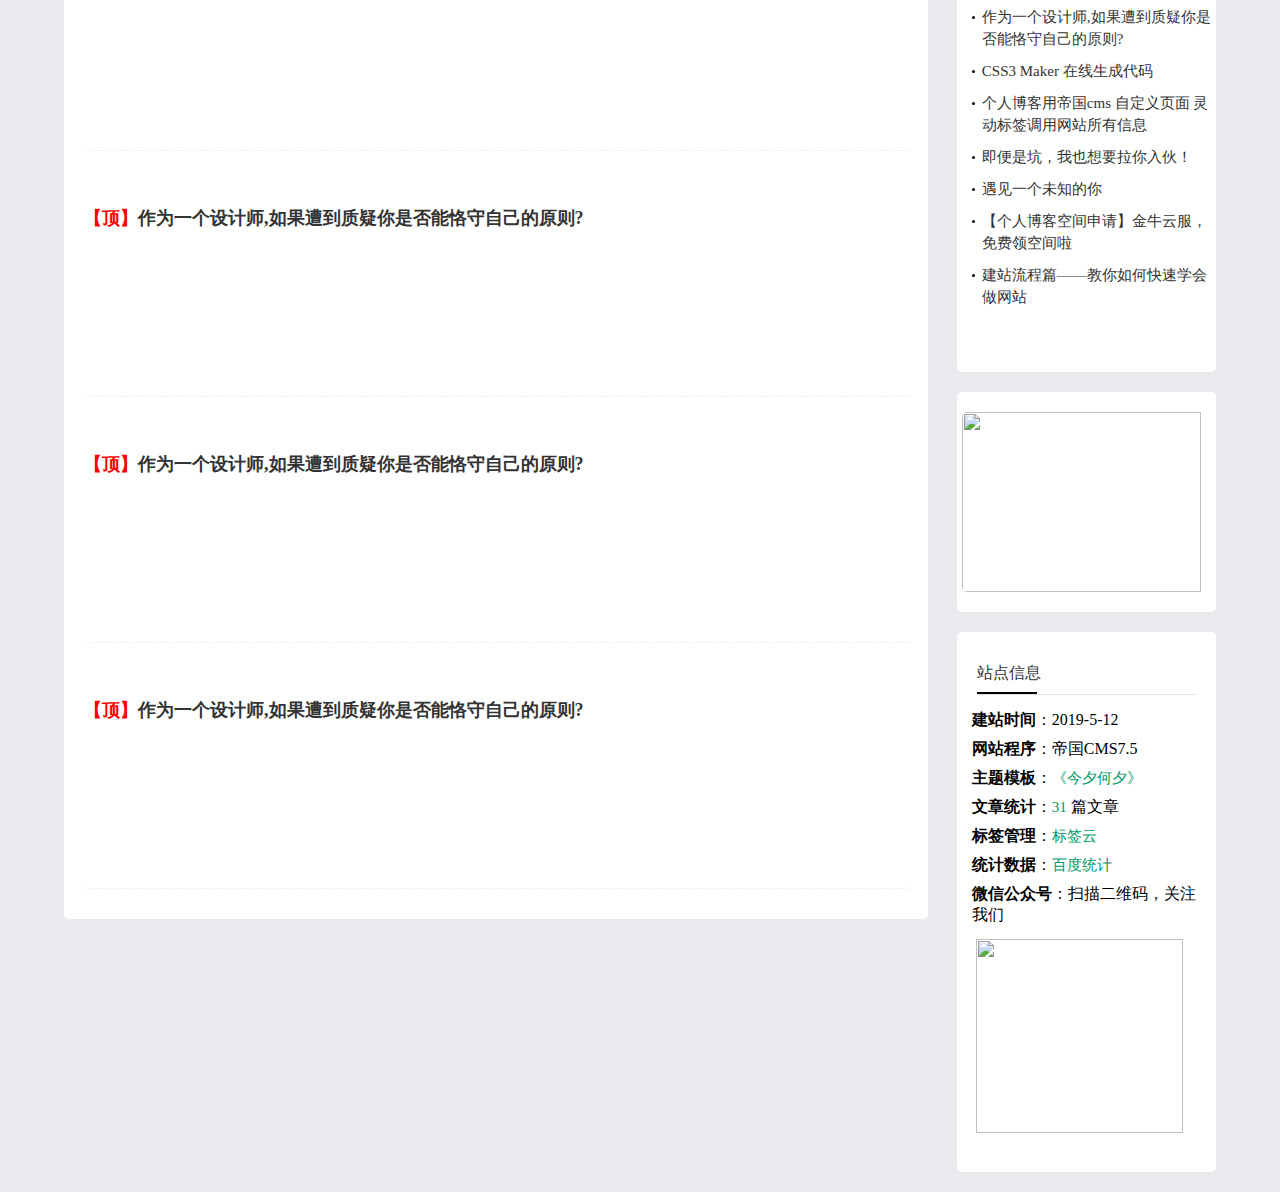
==== commit 445a559a: "last version of one" ====
--- a/log.html
+++ b/log.html
@@ -21,7 +21,7 @@
         <ul class="nav_item">
 
             <li ><a href="index.html" >首页</a></li>
-            <li><a href="#">关于我</a></li>
+            <li><a href="me.html">关于我</a></li>
             <li><a href="trail.html">时间轴</a></li>
             <li class="nav_item_focus"><a href="log.html">博客日记</a></li>
             <li><a href="remark.html">留言</a></li>
--- a/css/index.css
+++ b/css/index.css
@@ -684,18 +684,25 @@
 }
 /*不规则侧边栏开始*/
 .norule_aside {
-    width: 290px;
+    width: 22.5%;
     height: auto;
 
 }
 .norule_aside ul li {
     padding: 0;
+    display: block;
+    width: 100%;
+}
+.norule_aside ul {
+    display: block;
+    width: 100%;
+    height: auto;
 }
 .norule_aside .sidebar {
     min-height: 500px;
     background-color: #fff;
     border-radius: 5px;
-    width: 290px;
+    width: 100%;
     margin-bottom: 20px;
 }
 
@@ -714,15 +721,16 @@
     opacity: .7;
 }
 .click_sort ul li {
-    width: 242px;
+    width: 98.4%;
     height: 30px;
     line-height: 30px;
     margin-bottom: 10px;
-    padding-left: 5px;
+    padding:0 5px ;
     text-overflow: ellipsis;
     white-space: nowrap;
     overflow: hidden;
     background-color: #f6f6f6;
+    box-sizing: border-box;
 }
 .click_sort ul li:nth-child(2n+1) {
     background-color: #fff;
@@ -762,7 +770,7 @@
     padding: 0px;
     margin-bottom: 10px;
     height: 60px;
-    width: 242px;
+    width: 98.4%;
 
 }
 .zhanzhang_recommend ul li:hover  {
@@ -791,7 +799,7 @@
     min-height:auto;
 }
 .sidebar_img img {
-    width: 240px;
+    width: 96%;
     height: 180px;
     border-radius: 5px;
     margin: 0 auto;
@@ -806,6 +814,7 @@
 .sidebar_like ul, .sidebar_message ul {
     height: auto;
     padding: 15px;
+    box-sizing: border-box;
 }
 .sidebar_like ul li {
     line-height: 22px;
@@ -832,10 +841,10 @@
 /*站点信息开始*/
 .sidebar_message ul li {
     margin-bottom: 8px;
-    width:256px;
+    width: 98%;
 }
 .sidebar_message img {
-    width: 194px;
+    width: 96%;
     height: 194px;
     display: block;
     margin: 5px auto;
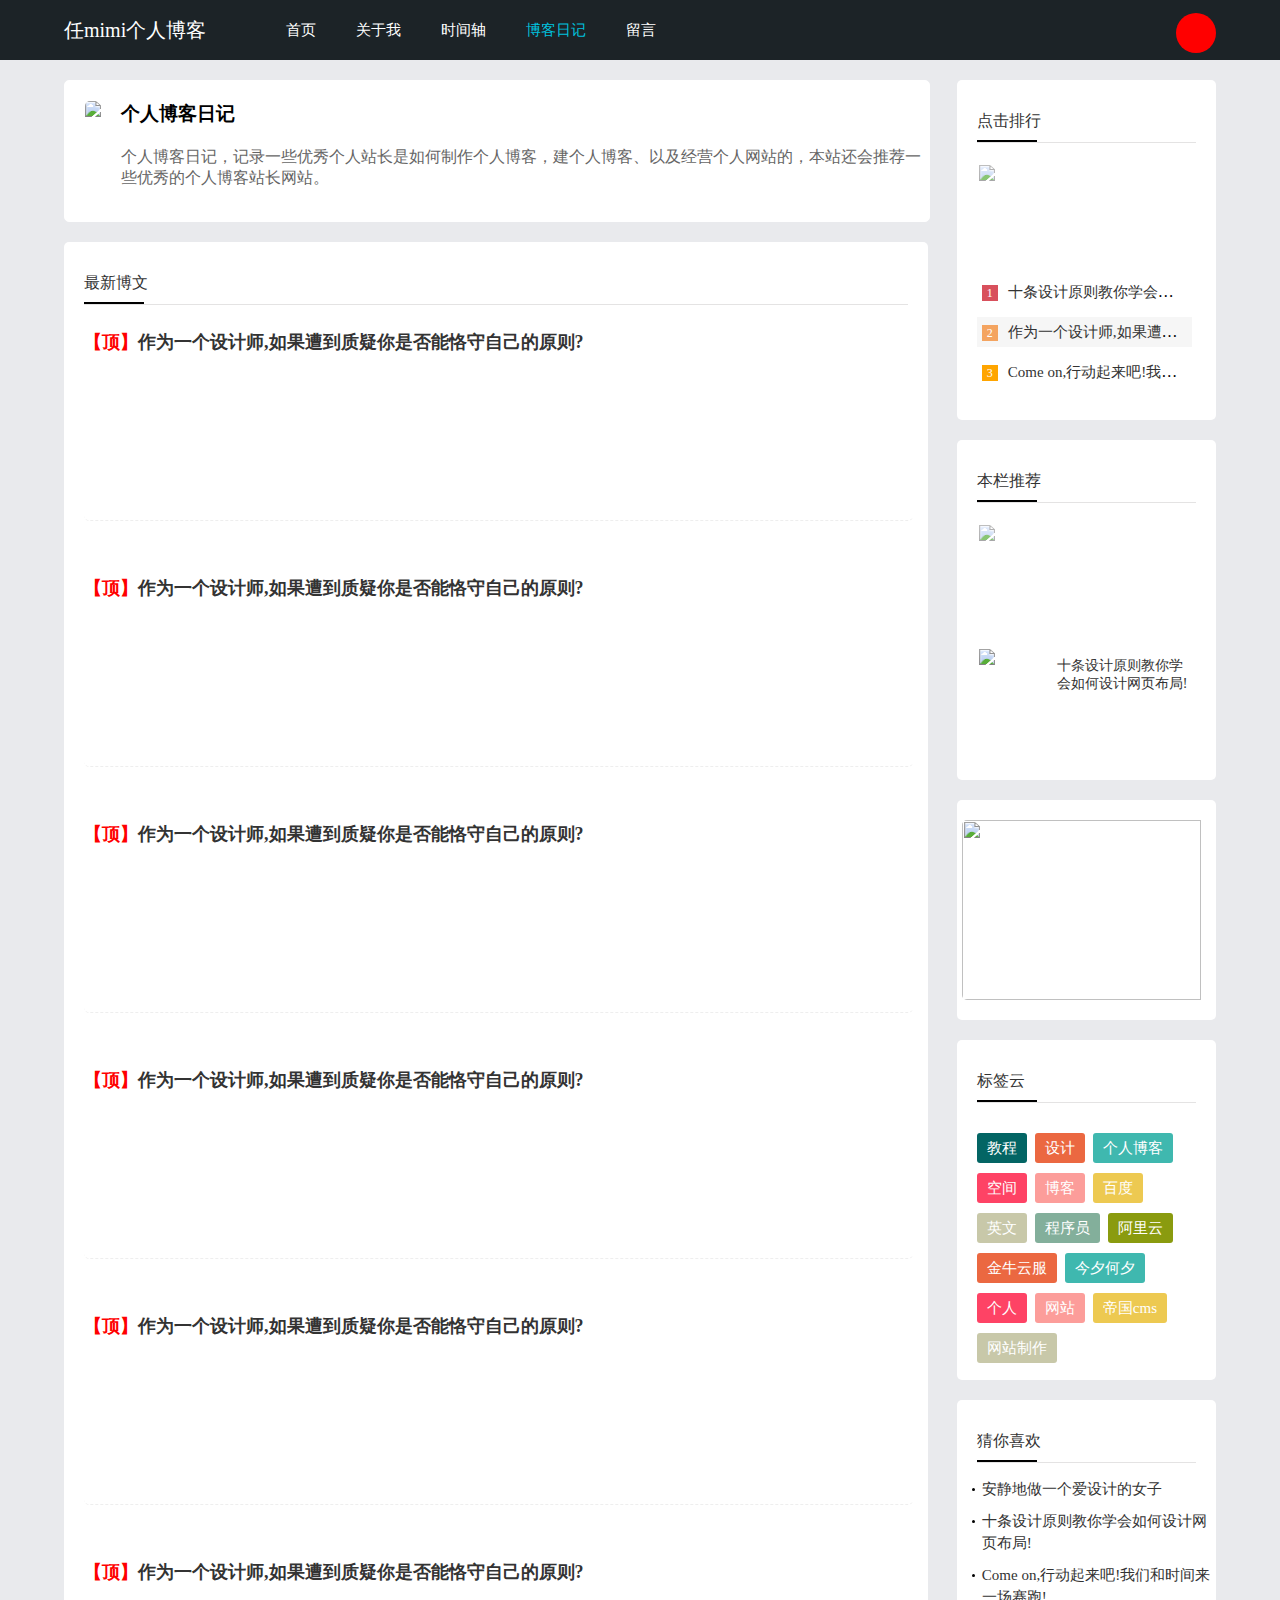
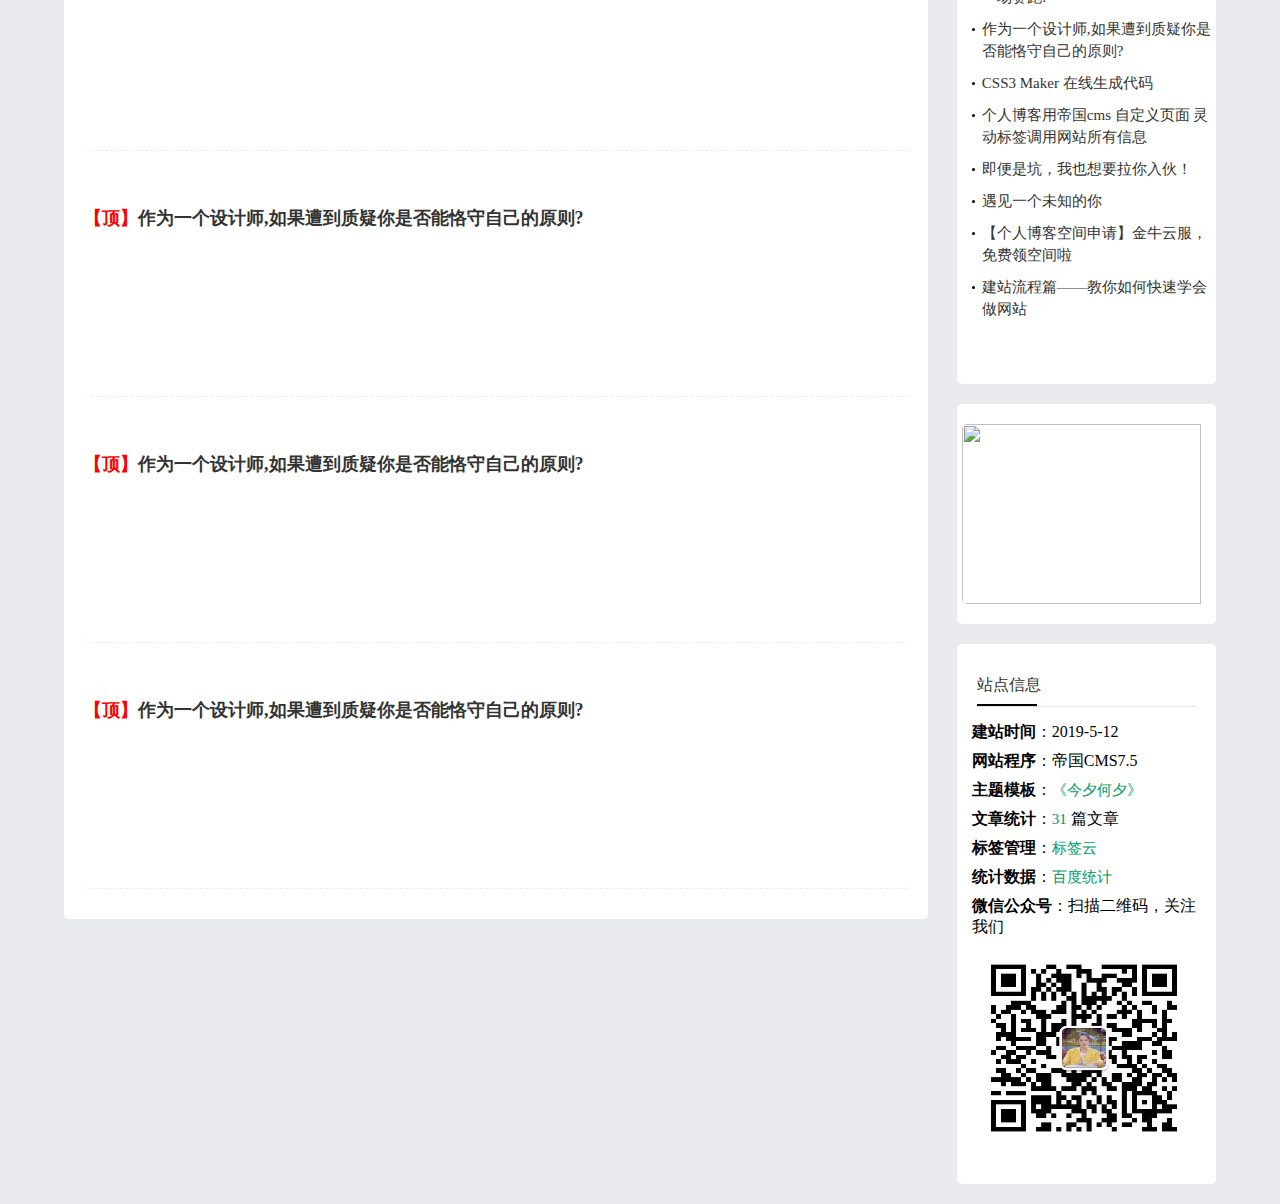
==== commit 66e2b0e1: "last version of third" ====
--- a/log.html
+++ b/log.html
@@ -9,6 +9,7 @@
     <meta name="viewport" content="width=device-width, initial-scale=1.0 user-scalable=no">
     <link rel="stylesheet" media="(max-width: 800px)" href="./css/phone.css">
     <link rel="stylesheet" href="./css/log.css">
+    <link rel="stylesheet" href="./css/index.css">
 </head>
 <body>
 <!--头部start-->
@@ -39,9 +40,10 @@
     </div>
     <!--不规则侧边栏开始-->
     <div class="norule_aside" style="position:absolute; right: 0px; top: 0px; z-index:3;">
+        <div style="position: relative; overflow: hidden;">
         <ul>
             <li>
-                <div class="sidebar log_sort">
+                <div class="sidebar log_sort" style="min-height: 300px;">
                     <div class="sidebar_title">点击排行</div>
                     <div class="click_sort">
                         <a href="" >
@@ -61,7 +63,7 @@
             </li>
 
             <li>
-                <div class="sidebar sidebar_re">
+                <div class="sidebar sidebar_re"  style="min-height: 300px;">
                     <div class="sidebar_title">本栏推荐</div>
                     <div class="benlan_recommend">
                         <a href="" >
@@ -85,7 +87,7 @@
                 <div class="sidebar sidebar_img"><img src="http://jxhx2.yangqq.com/skin/jxhx/images/ad.jpg" alt=""></div>
             </li>
              <li>
-                 <div class="sidebar sideabr_tag">
+                 <div class="sidebar sideabr_tag"  style="min-height: 300px;">
                      <div class="sidebar_title">标签云</div>
                      <div class="tag_content">
                          <a href="">教程</a>
@@ -137,12 +139,13 @@
                         <li><b>标签管理</b>：<a href="#" style="color: #009966">标签云</a></li>
                         <li><b>统计数据</b>：<a href="#"style="color: #009966">百度统计</a></li>
                         <li><b>微信公众号</b>：扫描二维码，关注我们</li>
-                        <li><a href="#" ><img src="http://jxhx2.yangqq.com/skin/jxhx/images/wxgzh.jpg"></a></li>
+                        <li><a href="#" ><img src="./image/wechat.jpg"></a></li>
                     </ul>
                 </div>
             </li>
 
         </ul>
+        </div>
     </div>
 </div>
 <!--博客日记部分end-->
@@ -168,7 +171,7 @@
                 </div>
             </li>
             <li>
-                <a href="#" target="_blank" class="ding">作为一个设计师,如果遭到质疑你是否能恪守自己的原则?</a>
+                <a href="./log_detail1.html" target="_blank" class="ding">作为一个设计师,如果遭到质疑你是否能恪守自己的原则?</a>
                 <div class="main_list_item">
                     <img src="http://www.yangqq.com/d/file/blogs/2018-06-11/372b79556c82ac59a8c46eda53f177c4.jpg" alt="">
                     <div >
@@ -185,7 +188,7 @@
 
             </li>
             <li>
-                <a href="#" target="_blank" class="ding">作为一个设计师,如果遭到质疑你是否能恪守自己的原则?</a>
+                <a href="./log_detail1.html" target="_blank" class="ding">作为一个设计师,如果遭到质疑你是否能恪守自己的原则?</a>
                 <div class="main_list_item">
                     <img src="http://www.yangqq.com/d/file/jstt/web/2018-11-03/e3d39beb4e61d8545d6fbda2dc7a4b71.png" alt="">
                     <div >
@@ -201,7 +204,7 @@
                 </div>
             </li>
             <li>
-                <a href="#" target="_blank" class="ding">作为一个设计师,如果遭到质疑你是否能恪守自己的原则?</a>
+                <a href="./log_detail1.html" target="_blank" class="ding">作为一个设计师,如果遭到质疑你是否能恪守自己的原则?</a>
                 <div class="main_list_item">
                     <img src="http://jxhx2.yangqq.com/skin/jxhx/images/b02.jpg" alt="">
                     <div >
@@ -217,7 +220,7 @@
                 </div>
             </li>
             <li>
-                <a href="#" target="_blank" class="ding">作为一个设计师,如果遭到质疑你是否能恪守自己的原则?</a>
+                <a href="./log_detail1.html" target="_blank" class="ding">作为一个设计师,如果遭到质疑你是否能恪守自己的原则?</a>
                 <div class="main_list_item">
                     <img src="http://jxhx2.yangqq.com/skin/jxhx/images/b03.jpg" alt="">
                     <div >
@@ -233,7 +236,7 @@
                 </div>
             </li>
             <li>
-                <a href="#" target="_blank" class="ding">作为一个设计师,如果遭到质疑你是否能恪守自己的原则?</a>
+                <a href="./log_detail1.html" target="_blank" class="ding">作为一个设计师,如果遭到质疑你是否能恪守自己的原则?</a>
                 <div class="main_list_item">
                     <img src="http://www.yangqq.com/d/file/news/life/2018-06-29/75842f4d1e18d692a66c38eb172a40ab.jpg" alt="">
                     <div >
@@ -249,7 +252,7 @@
                 </div>
             </li>
             <li>
-                <a href="#" target="_blank" class="ding">作为一个设计师,如果遭到质疑你是否能恪守自己的原则?</a>
+                <a href="./log_detail1.html" target="_blank" class="ding">作为一个设计师,如果遭到质疑你是否能恪守自己的原则?</a>
                 <div class="main_list_item">
                     <img src="http://www.yangqq.com/d/file/news/life/2018-06-29/75842f4d1e18d692a66c38eb172a40ab.jpg" alt="">
                     <div >
@@ -265,7 +268,7 @@
                 </div>
             </li>
             <li>
-                <a href="#" target="_blank" class="ding">作为一个设计师,如果遭到质疑你是否能恪守自己的原则?</a>
+                <a href="./log_detail1.html" target="_blank" class="ding">作为一个设计师,如果遭到质疑你是否能恪守自己的原则?</a>
                 <div class="main_list_item">
                     <img src="http://www.yangqq.com/d/file/jstt/web/2018-11-03/e3d39beb4e61d8545d6fbda2dc7a4b71.png" alt="">
                     <div >
@@ -281,7 +284,7 @@
                 </div>
             </li>
             <li>
-                <a href="#" target="_blank" class="ding">作为一个设计师,如果遭到质疑你是否能恪守自己的原则?</a>
+                <a href="./log_detail1.html" target="_blank" class="ding">作为一个设计师,如果遭到质疑你是否能恪守自己的原则?</a>
                 <div class="main_list_item">
                     <img src="http://www.yangqq.com/d/file/blogs/2018-06-11/372b79556c82ac59a8c46eda53f177c4.jpg" alt="">
                     <div >
@@ -299,6 +302,12 @@
         </ul>
     </div>
 </div>
+
+<!--回到顶部-->
+
+<div class="toTop">
+</div>
+
 
 <script src="js/index.js"></script>
 <script src="js/swipe.js"></script>
--- a/css/index.css
+++ b/css/index.css
@@ -1,4 +1,4 @@
-
+@import "./reset.css";
 /*轮播图及右侧开始*/
    .content {
        height: 260px;
@@ -619,6 +619,7 @@
     border-radius: 5px;
 }
 
+
 .main_list_item p {
     width: 70%;
     float: right;
@@ -850,10 +851,57 @@
     margin: 5px auto;
 }
 
-
-
-
-
-
-
-
+/*页面底部*/
+
+footer {
+    height: 100px;
+    background: #373D41;
+    margin-top: 40px;
+    width: 100%;
+    border-top: #00C1DE 10px solid;
+    padding: 30px 0;
+    color: #73777a;
+    font-size: 14px;
+    position: relative;
+}
+
+
+.toTop {
+       display: none;
+       position: fixed;
+       bottom: 50px;
+       right: 10px;
+       background-color: #333;
+       width: 40px;
+        height: 40px;
+}
+.toTop:after {
+    font-family: iconfont;
+    content: '\e62c';
+     display: inline-block;
+     color: #fff;
+     width: 10px;
+     height: 10px;
+     position: absolute;
+     left: 10px;
+     top: 8px;
+}
+footer .linkmore {
+      position: absolute;
+      left: 50%;
+      transform: translateX(-50%);
+}
+footer .linkmore li {
+    width: 60px;
+    height: 80px;
+    margin-right: 20px;
+    border-radius: 50%;
+}
+
+
+
+
+
+
+
+
--- a/css/index.css
+++ b/css/index.css
@@ -1,4 +1,4 @@
-
+@import "./reset.css";
 /*轮播图及右侧开始*/
    .content {
        height: 260px;
@@ -619,6 +619,7 @@
     border-radius: 5px;
 }
 
+
 .main_list_item p {
     width: 70%;
     float: right;
@@ -850,10 +851,57 @@
     margin: 5px auto;
 }
 
-
-
-
-
-
-
-
+/*页面底部*/
+
+footer {
+    height: 100px;
+    background: #373D41;
+    margin-top: 40px;
+    width: 100%;
+    border-top: #00C1DE 10px solid;
+    padding: 30px 0;
+    color: #73777a;
+    font-size: 14px;
+    position: relative;
+}
+
+
+.toTop {
+       display: none;
+       position: fixed;
+       bottom: 50px;
+       right: 10px;
+       background-color: #333;
+       width: 40px;
+        height: 40px;
+}
+.toTop:after {
+    font-family: iconfont;
+    content: '\e62c';
+     display: inline-block;
+     color: #fff;
+     width: 10px;
+     height: 10px;
+     position: absolute;
+     left: 10px;
+     top: 8px;
+}
+footer .linkmore {
+      position: absolute;
+      left: 50%;
+      transform: translateX(-50%);
+}
+footer .linkmore li {
+    width: 60px;
+    height: 80px;
+    margin-right: 20px;
+    border-radius: 50%;
+}
+
+
+
+
+
+
+
+
